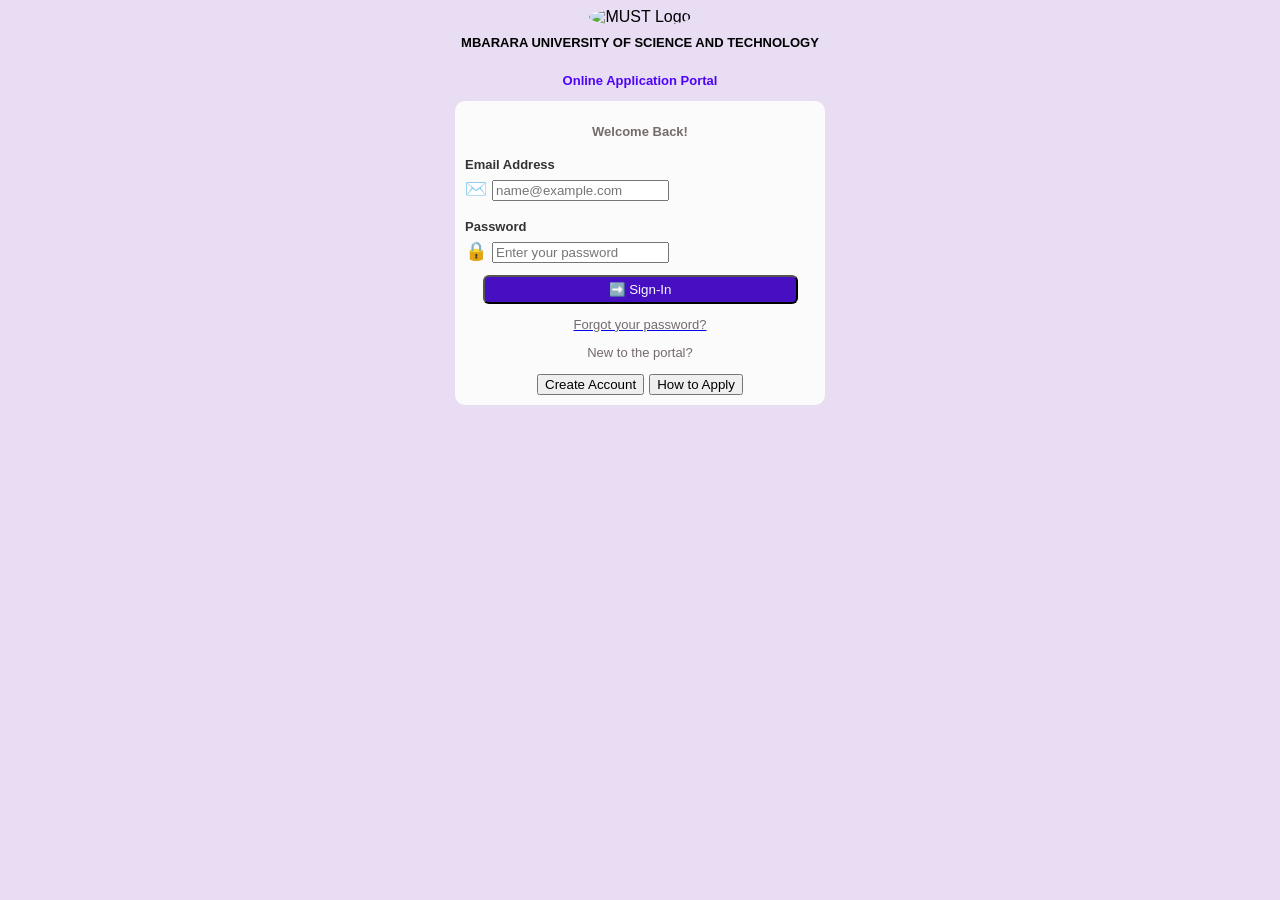
==== index.html @ 1cc4fabd "Login Forms" ====
<!DOCTYPE html>
<html lang="en">
    <head>
        <meta charset="UTF-8">
        <meta name="viewport" content="width=device-width,initial-scale=1.0">

        <title>
            MUST | login
            </title>
            <link rel="stylesheet" href="style.css">
            <link rel="stylesheet" href="https:cdnjs.cloudflare.com/ajax/libs/font-awesome/6.5.0/css/all.min.css">
        
    </head>
    <body >
        <div class="Upper-section">
        <img src="Images\images.png" alt="MUST Logo">
        <h1>MBARARA UNIVERSITY OF SCIENCE AND TECHNOLOGY</h1>
        <h3>Online Application Portal</h3>
        </div>  
        <div class="container">
        <form action = "" method = "post">
       <p><b>Welcome Back!</b></p>
       <p></p>
       <label>Email Address</label>
        <span class="icon">✉️</span>
        <input type="email" name="email" placeholder="name@example.com" required>

       <label>Password</label>
        <span class="icon">🔒</span>
        <input type="password" name="password" placeholder="Enter your password" required>

       <div class="Bottom-container">
       <button type="submit" class="sign-btn"><span class="icon">➡️</span>
        Sign-In</button>
        </div>
       </form>
       <a href="Forgot-passowrd.html"><P>Forgot your password?</P></a>
       <p>New to the portal?</p>
       <div class="bottom">
       <a href="Sign-Up.html"><button>Create Account</button></a>
       <a href="Help.html"><button>How to Apply</button></a>
</div>      

        </div>
    </body>
    
</html>
---- style.css ----
body{
    font-family: Arial, sans-serif;
    background-color:rgb(233, 221, 243);
}
footer{
color: #fcfbfb;
}
.Upper-section{
    text-align: center;
    margin-bottom: 2px;
}
.container{
    padding: 10px;
    font-size: large;
    margin:100px auto;
    margin-top: 0px;
    border-radius: 10px;
    background-color: #fcfbfb;
    width: 350px;
    text-align: left;

}
.Bottom-container{
    margin-top: 12px;
    align-items: center;
    text-align: center;
}
h1{
    text-align: center;
    font-size:small;
    padding-bottom: 10px;

}
.sign-btn{
    align-items: center;
    padding: 5px;
    color:rgb(249, 249, 252);
    width: 90%;
    border-radius: 6px;
    background-color: #4610c2;
}
button:hover{
	color: rgb(2, 253, 86);
}
label{
	display: block;
	margin-top: 18px;
	margin-bottom: 6px;
	font-weight: bold;
	color: #333333;
    font-size: small;
}


img{
    border-radius: 50%; object-fit: cover;
    width: 70px;
}
h3{
    font-size: small;
    color:#4d04f8
}
p{
    text-align: Center;
    font-size:small;
    color:#746b6b

}
.bottom{
    
    margin-top: 12px;
    align-items: center;
    text-align: center;
}
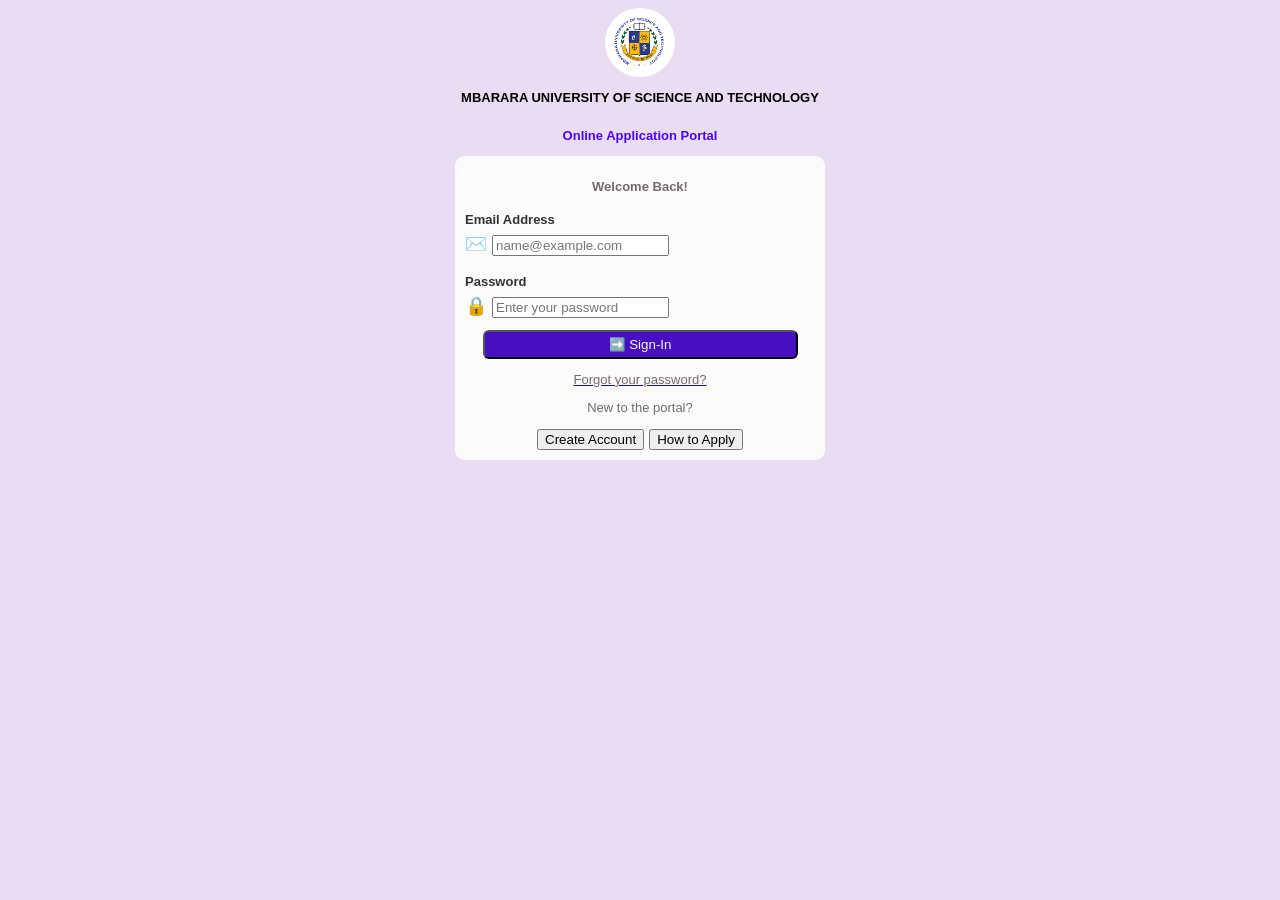
==== commit f7f525a3: "Image Update" ====
--- a/index.html
+++ b/index.html
@@ -13,7 +13,8 @@
     </head>
     <body >
         <div class="Upper-section">
-        <img src="Images\images.png" alt="MUST Logo">
+        <img src="Images/images.png" alt="MUST Logo">
+
         <h1>MBARARA UNIVERSITY OF SCIENCE AND TECHNOLOGY</h1>
         <h3>Online Application Portal</h3>
         </div>  
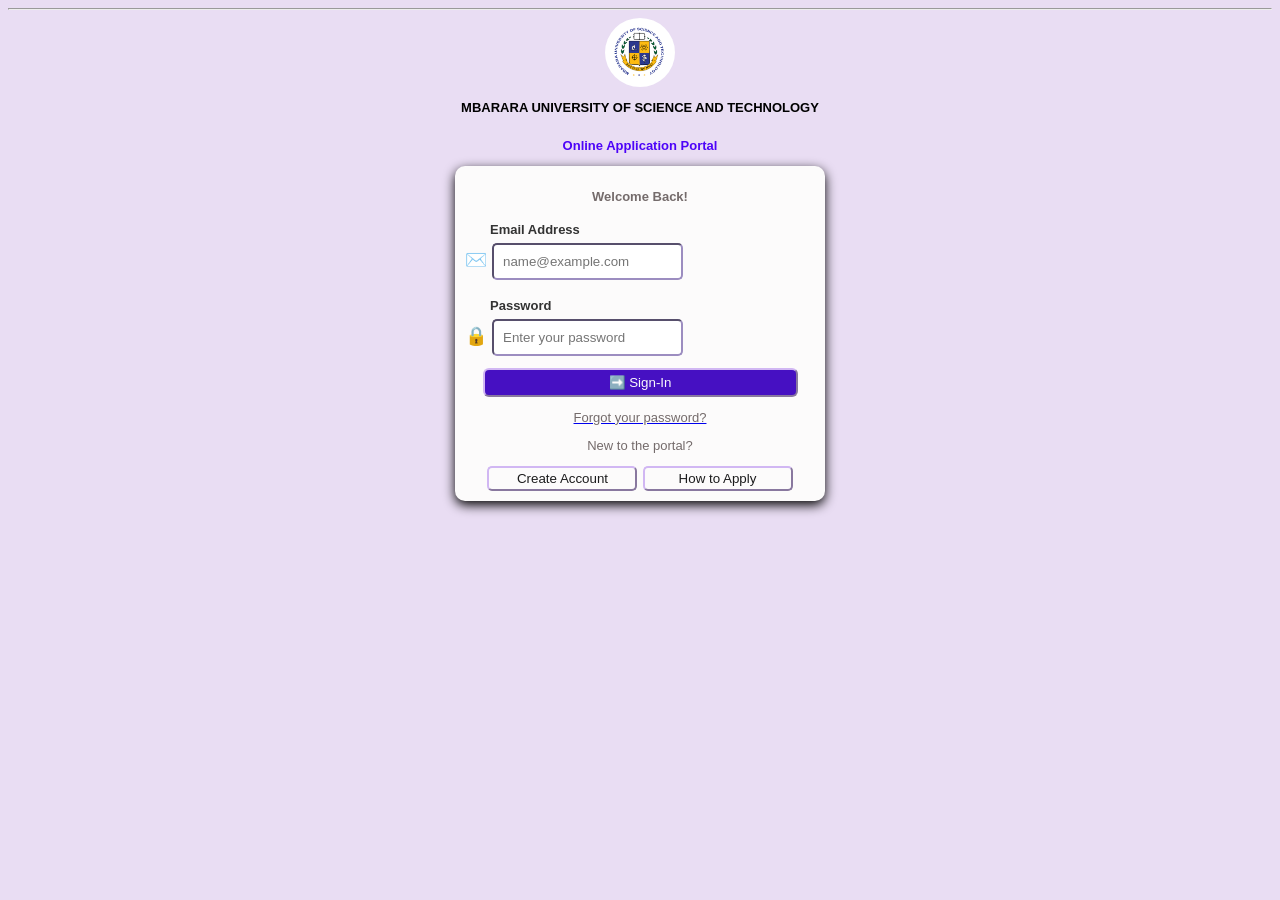
==== commit 0c5bee85: "Added changes in padding" ====
--- a/index.html
+++ b/index.html
@@ -12,6 +12,7 @@
         
     </head>
     <body >
+        <hr>
         <div class="Upper-section">
         <img src="Images/images.png" alt="MUST Logo">
 
--- a/style.css
+++ b/style.css
@@ -18,6 +18,7 @@
     background-color: #fcfbfb;
     width: 350px;
     text-align: left;
+    box-shadow: 0 4px 12px;
 
 }
 .Bottom-container{
@@ -49,6 +50,7 @@
 	font-weight: bold;
 	color: #333333;
     font-size: small;
+    margin-left: 25px;
 }
 
 
@@ -71,4 +73,18 @@
     margin-top: 12px;
     align-items: center;
     text-align: center;
-}+}
+button{
+    color: #1c1c1d;
+    border-color: #d1b7f3;
+    border-radius: 5px;
+    padding: 3px;
+    background-color: #fcfbfb;
+    width: 150px;
+    
+}
+input{
+    border-color: #9c8dc0;
+    border-radius: 5px;
+    padding: 9px;
+}
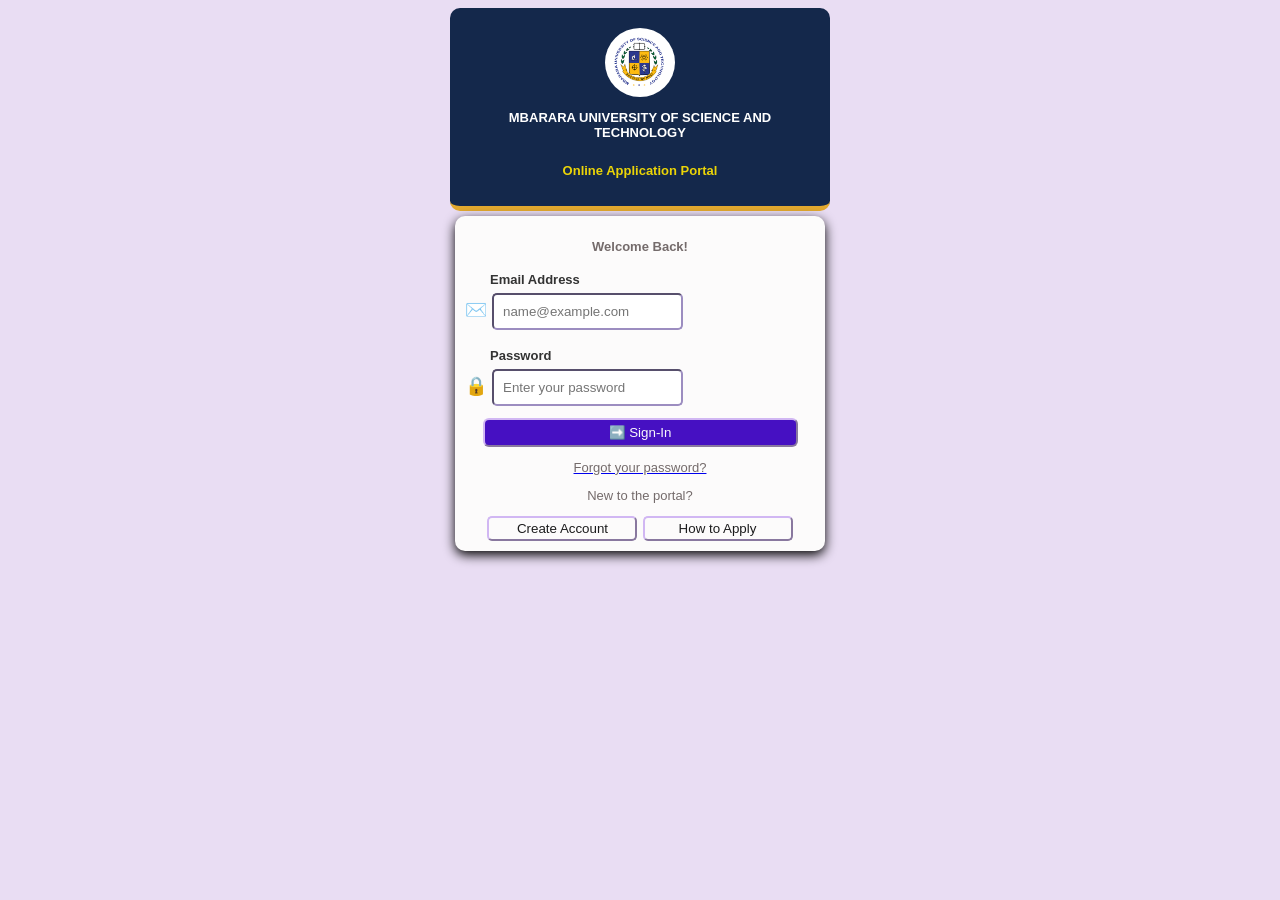
==== commit c9fd129f: "Updated the top display" ====
--- a/index.html
+++ b/index.html
@@ -11,13 +11,14 @@
             <link rel="stylesheet" href="https:cdnjs.cloudflare.com/ajax/libs/font-awesome/6.5.0/css/all.min.css">
         
     </head>
-    <body >
-        <hr>
+    <body >       
         <div class="Upper-section">
+            
         <img src="Images/images.png" alt="MUST Logo">
 
         <h1>MBARARA UNIVERSITY OF SCIENCE AND TECHNOLOGY</h1>
         <h3>Online Application Portal</h3>
+        
         </div>  
         <div class="container">
         <form action = "" method = "post">
--- a/style.css
+++ b/style.css
@@ -6,8 +6,18 @@
 color: #fcfbfb;
 }
 .Upper-section{
-    text-align: center;
-    margin-bottom: 2px;
+  background-color: #14284b;     
+  color: white;
+  text-align: center;
+  padding: 15px 15px;
+  border-bottom: 5px solid #e3a92f;
+  margin-bottom: 12px; 
+  width: 350px;
+  margin:100px auto;
+  margin-top: 0px;
+  margin-bottom: 5px;
+  border-radius: 10px;
+
 }
 .container{
     padding: 10px;
@@ -57,10 +67,11 @@
 img{
     border-radius: 50%; object-fit: cover;
     width: 70px;
+    margin-top: 5px;
 }
 h3{
     font-size: small;
-    color:#4d04f8
+    color:#ebd407
 }
 p{
     text-align: Center;
@@ -88,3 +99,13 @@
     border-radius: 5px;
     padding: 9px;
 }
+hr{
+    padding: 2px;
+    background-color: #ebd407cc;
+}
+.countries{
+    padding: 5px;
+    margin-left: 28px;
+    margin-bottom: 4px;
+    width: 190px;
+}
